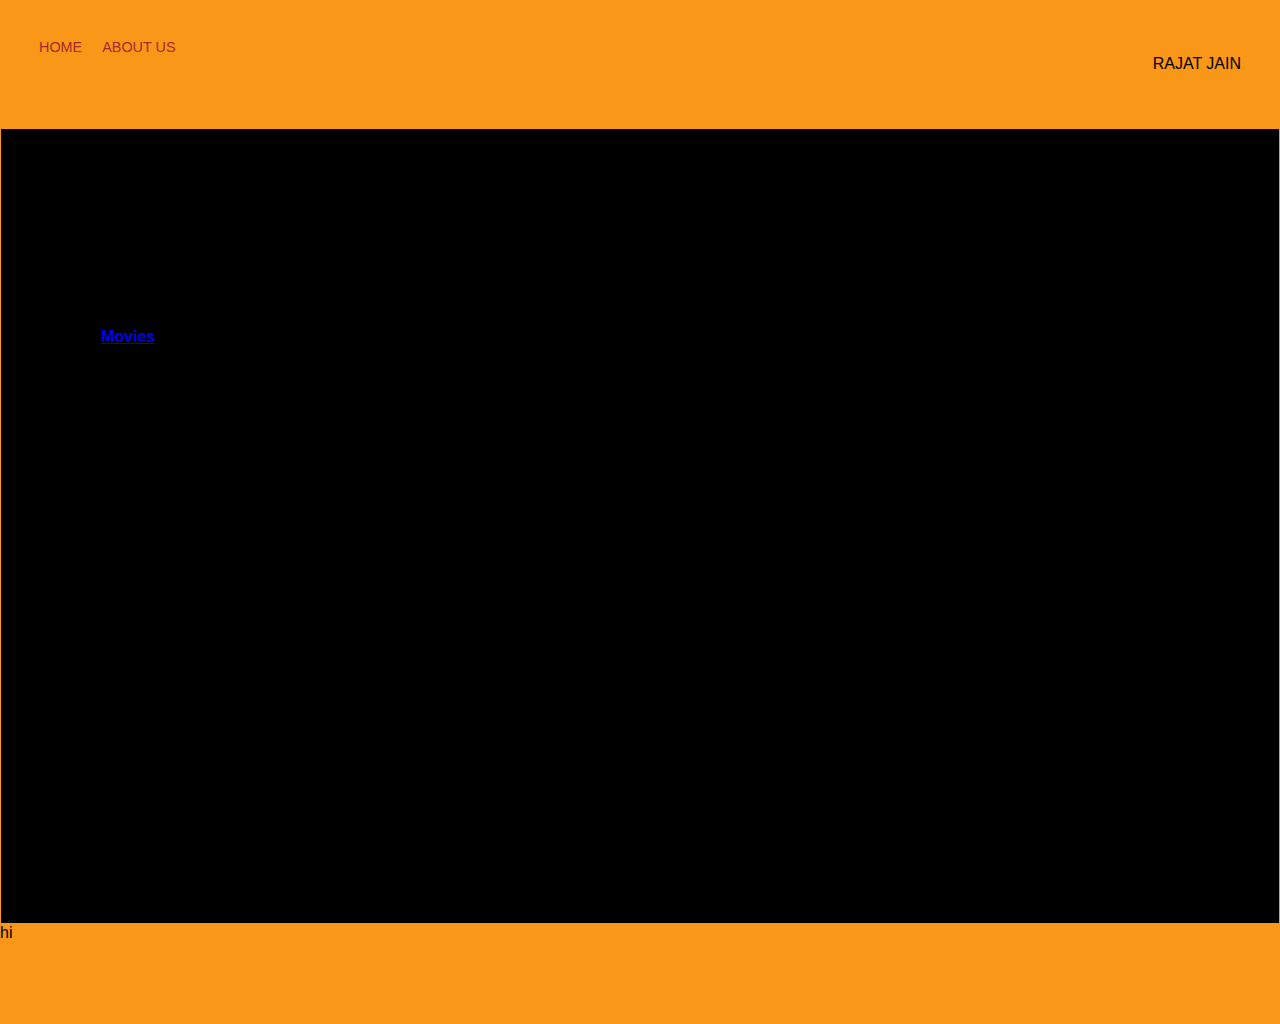
==== index.html @ e16808ee "Add initial cv website files" ====
<!DOCTYPE html>
<html>
<head>
    <title>My webspace</title>
    <link rel="Stylesheet" type="text/css" href="style.css"/>
</head>
<body>
<div class="container">

    <div class="NavBar">

      <div class="left-side">  
        
          <div class="nav-link-bar">
            <a href="index.html">Home</a>
          </div>

          <div class="nav-link-bar">
            <a href="About.html">About us</a>
          </div>  
        
      </div>

      <div class="right-side"> 

        <div class="brand">
          <p>RAJAT JAIN</p>
        </div>

      </div>  
    </div>

  <div class="content-space">
    <div class="portfolio-items-wrapper">
     
      <div class="portfolio-wrapper">
        <div class="portfolio-img-background" style="background-image:url(images/movies.jfif)"></div>

       <div class="img-text-wrapper">
        <div class="logo-wrapper">
          <img src="images/logos/movielogo.png" alt="">
        </div>
        <div class="subtitle"><a href="https://www.imdb.com">Movies</a></div>
        </div>
    </div>
    
  

  
    <div class="portfolio-wrapper">
      <div class="portfolio-img-background" style="background-image: url(images/music.jpg)"></div>

      <div class="img-text-wrapper">
        <div class="logo-wrapper">
          <img src="images/logos/music.png" alt="">
        </div>
        <div class="subtitle">Music</div>
      </div>
    </div>
    


    <div class="portfolio-wrapper">
      <div class="portfolio-img-background" style="background-image: url(images/games.jpg)"></div>

      <div class="img-text-wrapper">
        <div class="logo-wrapper">
          <img src="images/logos/games.png" alt="">
        </div>
        <div class="subtitle">Games</div>
      </div>
    </div>
   

  
    <div class="portfolio-wrapper">
      <div class="portfolio-img-background" style="background-image: url(images/history.jpg)"></div>

      <div class="img-text-wrapper">
        <div class="logo-wrapper">
          <img src="images/logos/history.png" alt="">
        </div>
        <div class="subtitle">History</div>
      </div>
    </div>
  

  
    <div class="portfolio-wrapper">
      <div class="portfolio-img-background" style="background-image: url(images/education.jpg)"></div>

      <div class="img-text-wrapper">
        <div class="logo-wrapper">
          <img src="images/logos/education.png" alt="">
        </div>
        <div class="subtitle">Education</div>
      </div>
    </div>
  

  
    <div class="portfolio-wrapper">
      <div class="portfolio-img-background" style="background-image: url(images/travel.jpg)"></div>

      <div class="img-text-wrapper">
        <div class="logo-wrapper">
          <img src="images/logos/travel.png" alt="">
        </div>
        <div class="subtitle">Travel</div>
      </div>
    </div>
  </div>
</div>

<div class="bottom-bar">
  hi

</div>
</div>
</body>
<script>

</script>
</html>
---- style.css ----
/* Master Styles */
body{
    font-family: "Lato", sans-serif;
    margin: 0px;
}

.container{
    display: grid;
    grid-template-columns: 1fr;
}

/* Nav Styles */

.NavBar {
    display: flex;
    justify-content: space-between;
    padding: 38px;
    background-color: #f99719;
    border: 1px solid transparent;
}
.left-side {
    display: flex;
}
.NavBar > .left-side > div{
    margin-right: 20px;
    font-size: 0.9rem;
    text-transform: uppercase;
}
.nav-link-bar {
    height: 20px;
    border-bottom: 1px solid transparent;
    transition: border-bottom 0.6s;
}
.nav-link-bar a{
    color: brown;
    text-decoration: none;
    transition: color 0.6s;
}
.nav-link-bar:hover{
    border-bottom: 1px solid brown;
}
.nav-link-bar a:hover{
    color:brown;
}

/* portfolio Styles */
.content-space{
    background-color: black;
    border: 1px solid #f99719;
    
}

.portfolio-items-wrapper{
    display: grid;
    grid-template-columns: 1fr 1fr 1fr;
    grid-row-gap: 10px;
    
    

}

.portfolio-wrapper {
    position: relative;
}

.portfolio-img-background{
    
    background-size: cover;
    background-position:center;
    background-repeat: no-repeat;
    height: 350px;
    width: 50%;
    border: 1px solid black;
    border-radius: 6px;
    margin-left: 150px;
    margin-top:20px;
    margin-bottom: 20px;
    
}

.img-text-wrapper{
    position: absolute;
    top:0;
    display: flex;
    flex-direction: column;
    justify-content: center;
    align-items: center;
    height: 100%;
    text-align: center;
    padding-left: 100px;
    padding-right: 100px;
    
}

.logo-wrapper img{
 width:50%;
   
    margin-bottom: 20px;
}

.img-text-wrapper .subtitle{

    transition: 1s;
    font-weight: 600;
    color:transparent;
}

.img-text-wrapper:hover .subtitle{

    font-weight: 800;
    color: lightseagreen;
}
.img-darken{
    transition: 1s;
    filter: brightness(10%);
}

.bottom-bar{
    display: flex;
    background-color: #f99719 ;
    height: 100px;
}
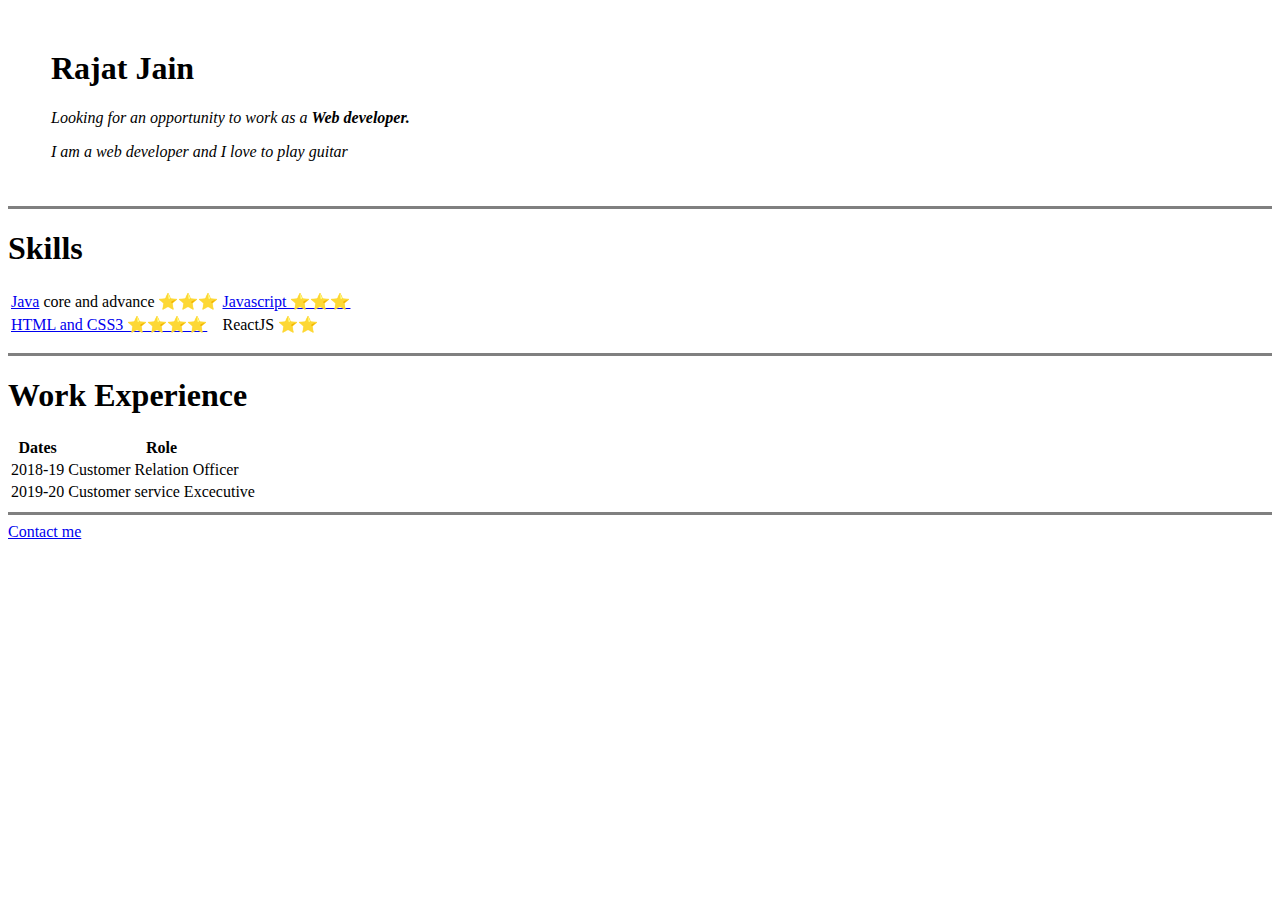
==== commit c53278f2: "Add files via upload" ====
--- a/index.html
+++ b/index.html
@@ -1,124 +1,63 @@
 <!DOCTYPE html>
-<html>
+<html lang="en" dir="ltr">
+
 <head>
-    <title>My webspace</title>
-    <link rel="Stylesheet" type="text/css" href="style.css"/>
+  <meta charset="utf-8">
+  <title>Rajat's Resume</title>
 </head>
+
 <body>
-<div class="container">
-
-    <div class="NavBar">
-
-      <div class="left-side">  
-        
-          <div class="nav-link-bar">
-            <a href="index.html">Home</a>
-          </div>
-
-          <div class="nav-link-bar">
-            <a href="About.html">About us</a>
-          </div>  
-        
-      </div>
-
-      <div class="right-side"> 
-
-        <div class="brand">
-          <p>RAJAT JAIN</p>
-        </div>
-
-      </div>  
-    </div>
-
-  <div class="content-space">
-    <div class="portfolio-items-wrapper">
-     
-      <div class="portfolio-wrapper">
-        <div class="portfolio-img-background" style="background-image:url(images/movies.jfif)"></div>
-
-       <div class="img-text-wrapper">
-        <div class="logo-wrapper">
-          <img src="images/logos/movielogo.png" alt="">
-        </div>
-        <div class="subtitle"><a href="https://www.imdb.com">Movies</a></div>
-        </div>
-    </div>
-    
-  
-
-  
-    <div class="portfolio-wrapper">
-      <div class="portfolio-img-background" style="background-image: url(images/music.jpg)"></div>
-
-      <div class="img-text-wrapper">
-        <div class="logo-wrapper">
-          <img src="images/logos/music.png" alt="">
-        </div>
-        <div class="subtitle">Music</div>
-      </div>
-    </div>
-    
+  <table cellspacing="20">
+    <tr>
+      <td><a href="https://en.wikipedia.org/wiki/Peter_Griffin"><img src="images/Image1.jpg" alt=""></a></td>
+      <td><h1>Rajat Jain</h1>
+      <p><em>Looking for an opportunity to work as a <strong> Web developer.</strong></em></p>
+      <p><em>I am a web developer and I love to play guitar</em></p></td>
+    </tr>
+  </table>
 
 
-    <div class="portfolio-wrapper">
-      <div class="portfolio-img-background" style="background-image: url(images/games.jpg)"></div>
+  <hr size="3" noshade>
+  <h1>Skills</h1>
+  <table>
+    <tr>
+      <td><a href="https://www.java.com/en/">Java</a> core and advance ⭐⭐⭐</td>
+      <td><a href="https://www.javascript.com/">Javascript ⭐⭐⭐</a></td>
+    </tr>
+    <tr>
+      <td><a href="https://www.w3schools.com/html/html_css.asp">HTML and CSS3 ⭐⭐⭐⭐</td>
+        <td>ReactJS ⭐⭐</td>
+    </tr>
+  </table>
+  <p>
+  </p>
+  <hr size="3" noshade>
+  <h1>Work Experience</h1>
+  <table>
+    <thead>
+      <tr>
+        <th>
+          Dates
+        </th>
+        <th>
+          Role
+        </th>
+      </tr>
+    </thead>
+    <tbody>
+      <tr>
+        <td>2018-19</td>
+        <td>Customer Relation Officer</td>
+      </tr>
+      <tr>
+        <td>2019-20</td>
+        <td>Customer service Excecutive</td>
+      </tr>
+    </tbody>
+    </table>
+    <hr size="3" noshade>
+    <a href="Contact.html">Contact me</a>
 
-      <div class="img-text-wrapper">
-        <div class="logo-wrapper">
-          <img src="images/logos/games.png" alt="">
-        </div>
-        <div class="subtitle">Games</div>
-      </div>
-    </div>
-   
+</body>
 
-  
-    <div class="portfolio-wrapper">
-      <div class="portfolio-img-background" style="background-image: url(images/history.jpg)"></div>
-
-      <div class="img-text-wrapper">
-        <div class="logo-wrapper">
-          <img src="images/logos/history.png" alt="">
-        </div>
-        <div class="subtitle">History</div>
-      </div>
-    </div>
-  
-
-  
-    <div class="portfolio-wrapper">
-      <div class="portfolio-img-background" style="background-image: url(images/education.jpg)"></div>
-
-      <div class="img-text-wrapper">
-        <div class="logo-wrapper">
-          <img src="images/logos/education.png" alt="">
-        </div>
-        <div class="subtitle">Education</div>
-      </div>
-    </div>
-  
-
-  
-    <div class="portfolio-wrapper">
-      <div class="portfolio-img-background" style="background-image: url(images/travel.jpg)"></div>
-
-      <div class="img-text-wrapper">
-        <div class="logo-wrapper">
-          <img src="images/logos/travel.png" alt="">
-        </div>
-        <div class="subtitle">Travel</div>
-      </div>
-    </div>
-  </div>
-</div>
-
-<div class="bottom-bar">
-  hi
-
-</div>
-</div>
-</body>
-<script>
-
-</script>
-</html>+</html>
